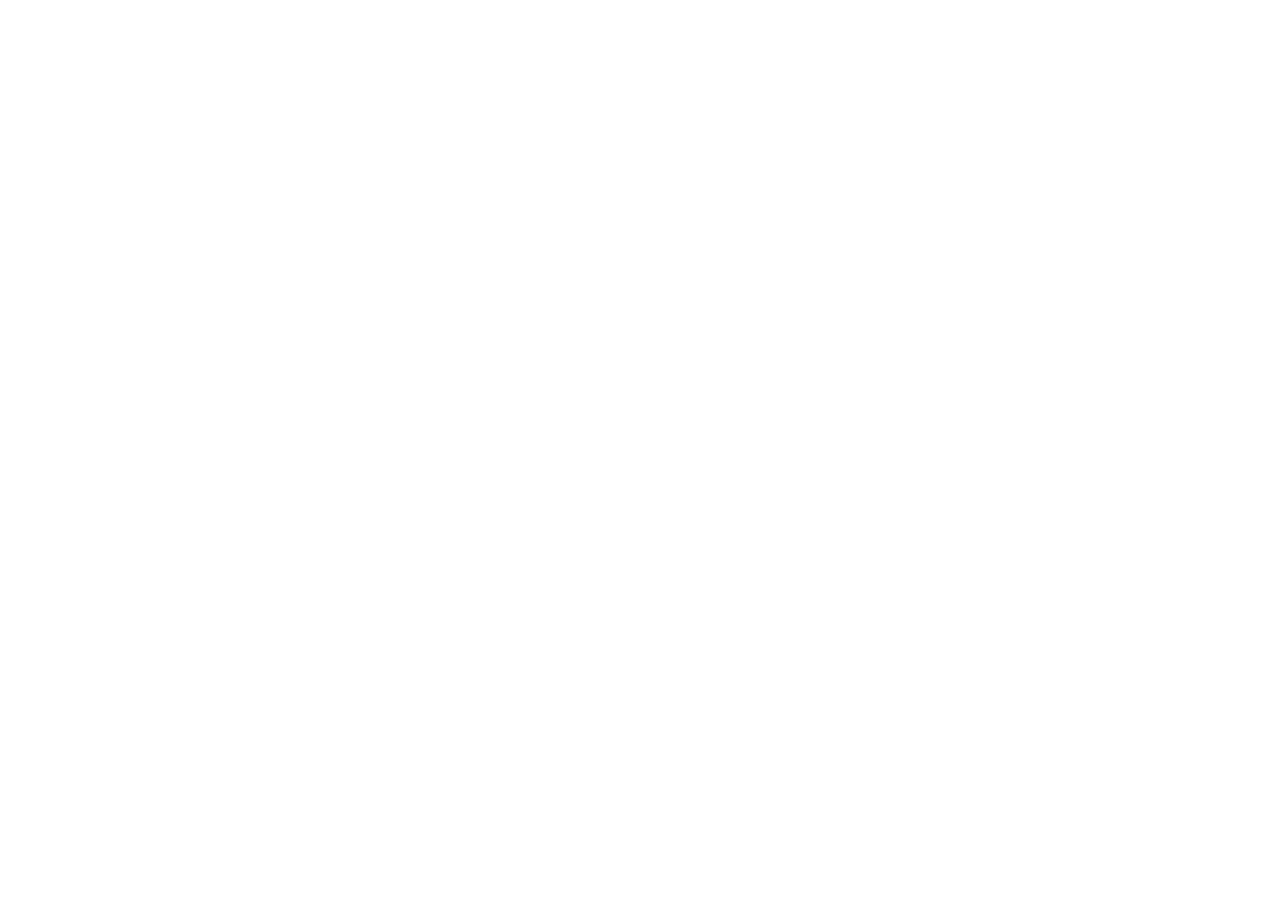
==== index.html @ dfcb1aad "Creating Files" ====
<!DOCTYPE html>
<html lang="en">
<head>
  <meta charset="UTF-8">
  <meta name="viewport" content="width=device-width, initial-scale=1.0">
  <meta name="description" content="Personal portfolio of Mirza Kamil Beg, a first-year B.Tech CSE student.">
  <title>Mirza Kamil Beg | Student Portfolio</title>
  <link rel="stylesheet" href="styles.css">
</head>
<body>
</body>
</html>
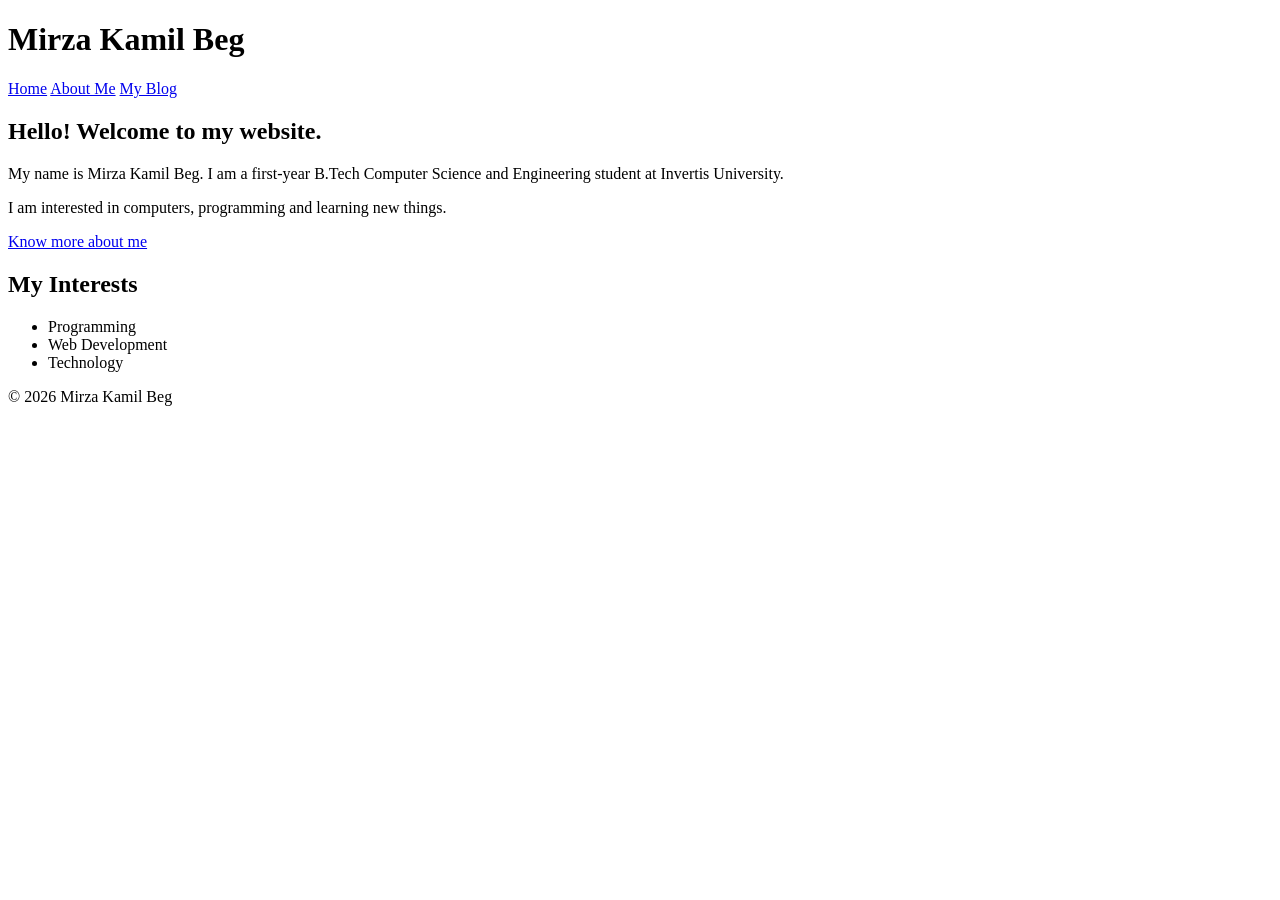
==== commit 56a5e832: "Adding Readme.md file" ====
--- a/index.html
+++ b/index.html
@@ -1,12 +1,41 @@
 <!DOCTYPE html>
 <html lang="en">
 <head>
-  <meta charset="UTF-8">
-  <meta name="viewport" content="width=device-width, initial-scale=1.0">
-  <meta name="description" content="Personal portfolio of Mirza Kamil Beg, a first-year B.Tech CSE student.">
-  <title>Mirza Kamil Beg | Student Portfolio</title>
-  <link rel="stylesheet" href="styles.css">
+    <meta charset="UTF-8">
+    <meta name="viewport" content="width=device-width, initial-scale=1.0">
+    <title>Mirza Kamil Beg | Home</title>
+    <link rel="stylesheet" href="styles.css">
 </head>
 <body>
+    <header>
+        <h1>Mirza Kamil Beg</h1>
+        <nav>
+            <a href="index.html">Home</a>
+            <a href="about.html">About Me</a>
+            <a href="blog.html">My Blog</a>
+        </nav>
+    </header>
+
+    <main>
+        <section>
+            <h2>Hello! Welcome to my website.</h2>
+            <p>My name is Mirza Kamil Beg. I am a first-year B.Tech Computer Science and Engineering student at Invertis University.</p>
+            <p>I am interested in computers, programming and learning new things.</p>
+            <p><a href="about.html">Know more about me</a></p>
+        </section>
+
+        <section>
+            <h2>My Interests</h2>
+            <ul>
+                <li>Programming</li>
+                <li>Web Development</li>
+                <li>Technology</li>
+            </ul>
+        </section>
+    </main>
+
+    <footer>
+        <p>© 2026 Mirza Kamil Beg</p>
+    </footer>
 </body>
 </html>
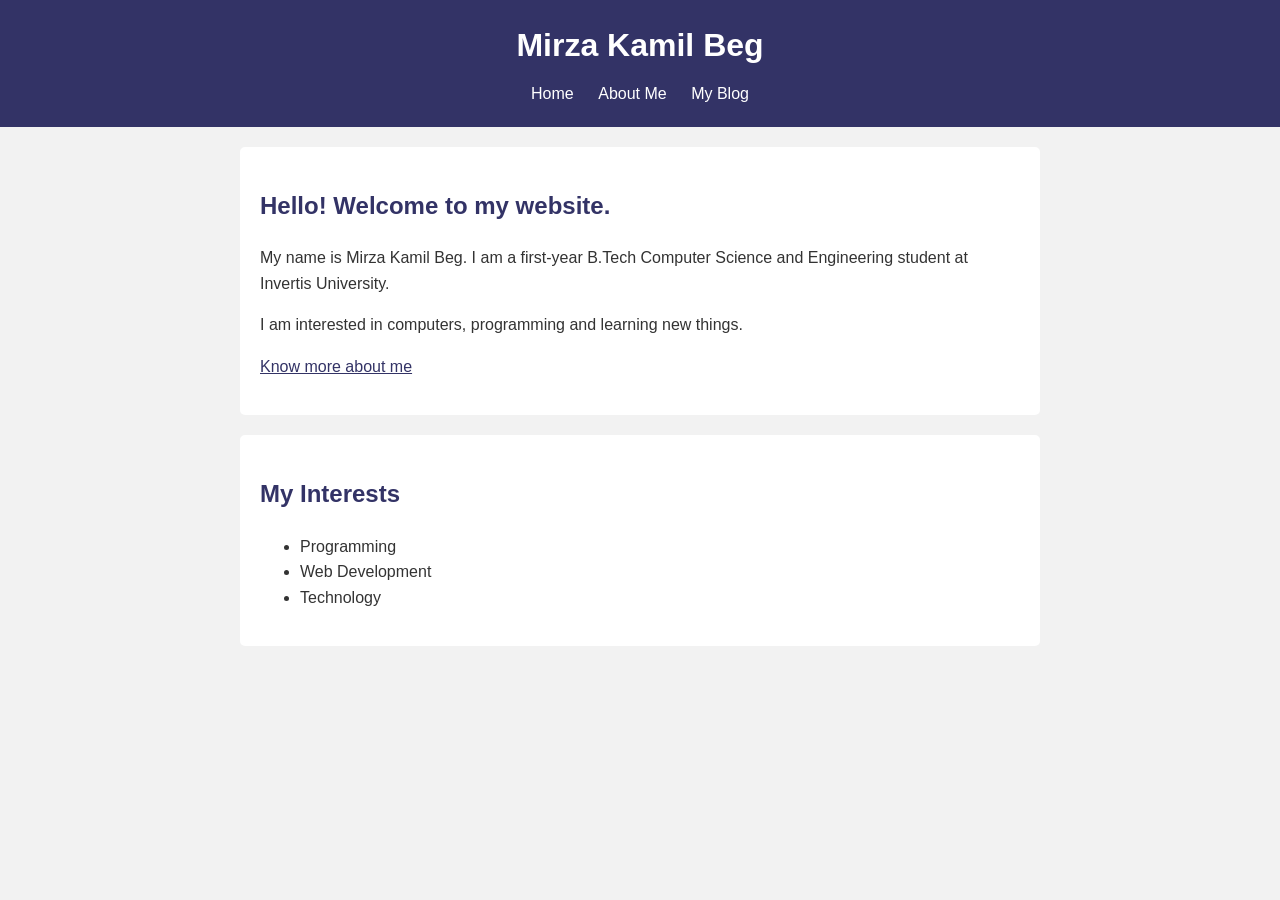
==== commit 72aaa882: "Adding Screenshots" ====
--- a/index.html
+++ b/index.html
@@ -34,8 +34,5 @@
         </section>
     </main>
 
-    <footer>
-        <p>© 2026 Mirza Kamil Beg</p>
-    </footer>
 </body>
 </html>
--- a/styles.css
+++ b/styles.css
@@ -0,0 +1,63 @@
+
+body {
+    font-family: Arial, sans-serif;
+    background-color: #f2f2f2;
+    color: #333333;
+    margin: 0;
+    line-height: 1.6;
+}
+
+header {
+    background-color: #333366;
+    color: white;
+    text-align: center;
+    padding: 20px;
+}
+
+header h1 {
+    margin: 0 0 10px;
+}
+
+nav a {
+    color: white;
+    text-decoration: none;
+    margin: 0 10px;
+}
+
+nav a:hover {
+    text-decoration: underline;
+}
+
+main {
+    max-width: 800px;
+    margin: 20px auto;
+    padding: 0 20px;
+}
+
+section, article {
+    background-color: white;
+    padding: 20px;
+    margin-bottom: 20px;
+    border-radius: 5px;
+}
+
+h2 {
+    color: #333366;
+}
+
+a {
+    color: #333366;
+}
+
+
+
+@media (max-width: 600px) {
+    nav a {
+        display: inline-block;
+        margin: 5px;
+    }
+
+    main {
+        padding: 0 12px;
+    }
+}
